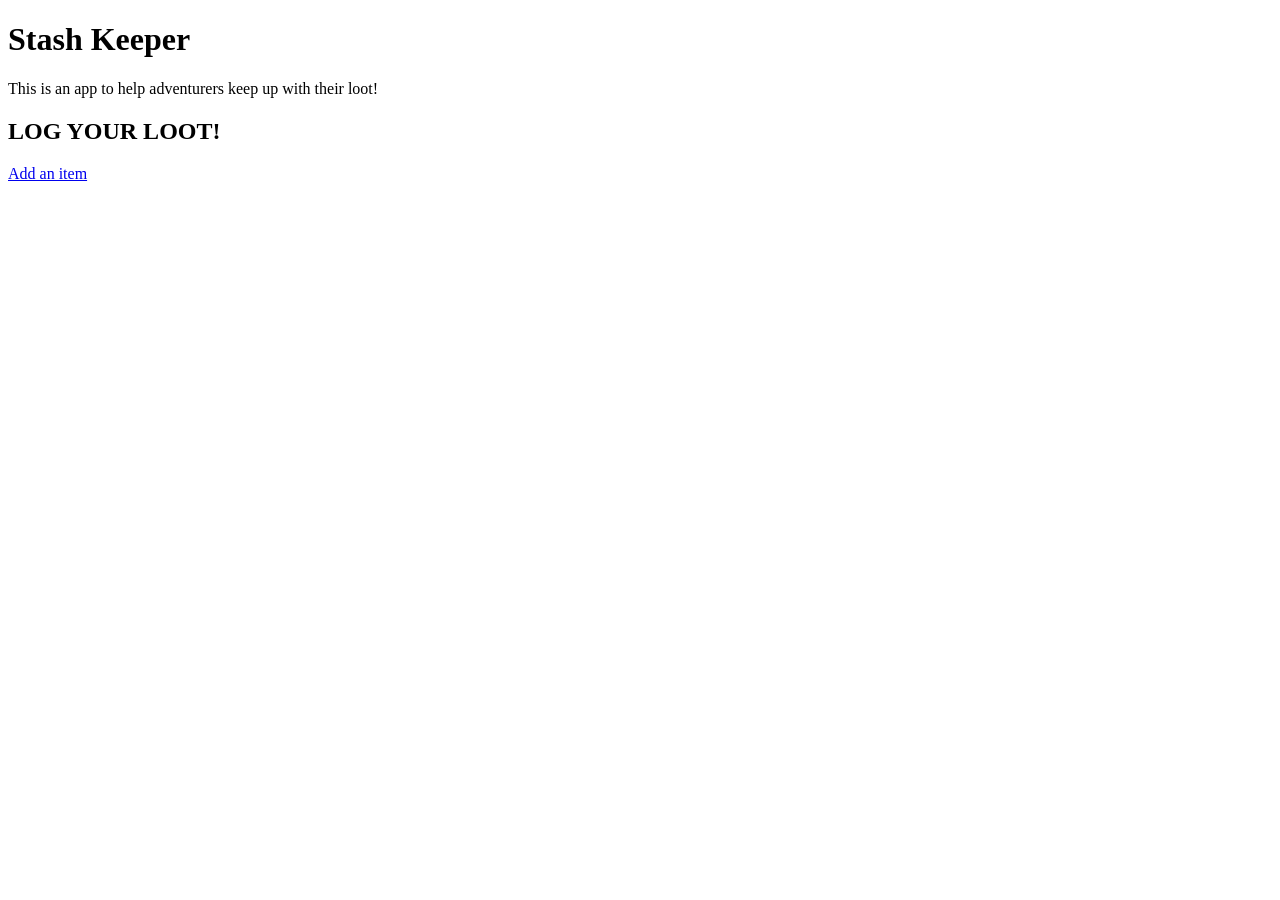
==== index.html @ cc33325c "Initial Commit" ====
<!doctype html>
<!-- Derick Mullis Visual Framework_1306 Project 1 -->

<html>
	<head>
		<title>The One and Only SK!</title>
		<meta charset="utf-8" />
		<meta name="description" content="My 1st HTML 5 CRUD" />
		<meta name="keywords" content="html5, mobile development, project 1, adventurer's stash keeper" />
	</head>
	<body>
		<h1>Stash Keeper</h1>			
		<p> This is an app to help adventurers keep up with their loot!</p>
		<h2>LOG YOUR LOOT!</h2>
	<footer>
		<p><a href="additem.html">Add an item</a></p>
	</footer>					
	</body>
</html>
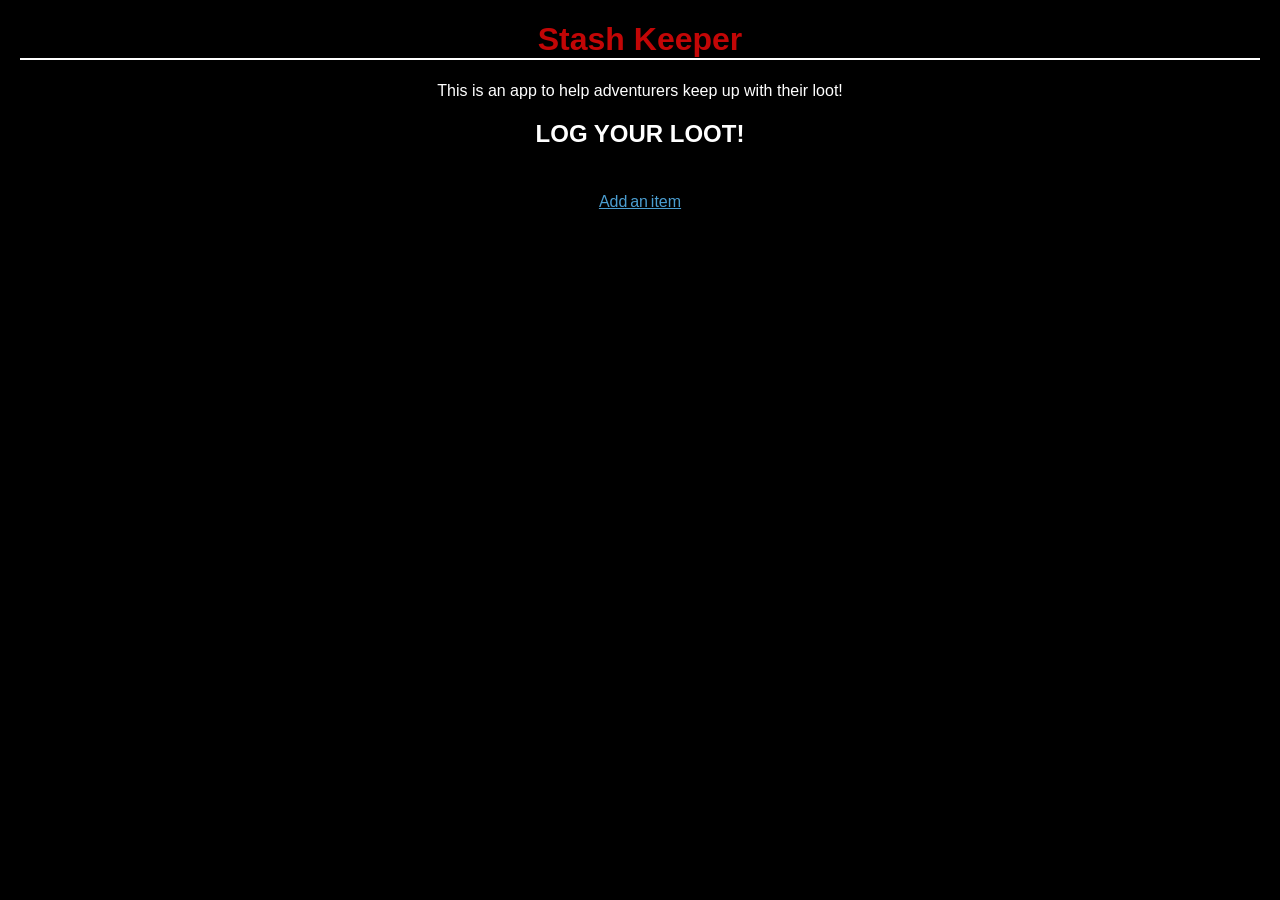
==== commit 22d74ddd: "Added CSS and JS Have not update for quite a while.  Keep forgetting to post." ====
--- a/index.html
+++ b/index.html
@@ -5,13 +5,17 @@
 	<head>
 		<title>The One and Only SK!</title>
 		<meta charset="utf-8" />
-		<meta name="description" content="My 1st HTML 5 CRUD" />
-		<meta name="keywords" content="html5, mobile development, project 1, adventurer's stash keeper" />
+		<meta id="description" content="My 1st HTML 5 CRUD" />
+		<meta id="keywords" content="html5, mobile development, project 1, adventurer's stash keeper" />
+		<meta name="robots" content="noindex, nofollow" />
+		<meta name="viewport" content="user-scalable=no, width=device-width" />
+
+		<link href="css/styles.css" rel="stylesheet" />
 	</head>
 	<body>
 		<h1>Stash Keeper</h1>			
 		<p> This is an app to help adventurers keep up with their loot!</p>
-		<h2>LOG YOUR LOOT!</h2>
+		<h2>Log your loot!</h2>
 	<footer>
 		<p><a href="additem.html">Add an item</a></p>
 	</footer>					
--- a/css/styles.css
+++ b/css/styles.css
@@ -0,0 +1,61 @@
+a:link {color:#4B9ED1;}
+a:visited {color:#9738C7;}
+a:active {color:#FFF;}
+
+h1 {
+	font-family:Helvetica, Arial;
+	font-size:2em;
+	font-style:bold;
+	color:#C20606;
+	text-align:center;
+	border-bottom:solid;
+	border-width:2px;
+	border-color:white;
+	margin-right:10px;
+	margin-left:10px;
+}
+
+h2 {
+	text-align:center;
+	color:white;
+	text-transform:uppercase;
+}
+
+body {
+	font-family:Helvetica, Arial;
+	margin-right:10px;
+	margin-left:10px;
+	padding-left,right:5px;
+	background-color:black;
+	color:white;
+}
+
+p {
+	text-align:center;
+}
+
+ul {
+	color:#D4CDCD
+}
+
+legend {
+	color:#D4CDCD
+}
+
+form {
+	padding:5px
+}
+
+#submit {
+	float:right;
+	margin-right:10px;
+	margin-top:5px;
+	padding:5px;
+	width:80px;
+	height:20px;
+}
+
+footer {
+	margin-top:45px;
+	word-spacing:-.1em;
+}
